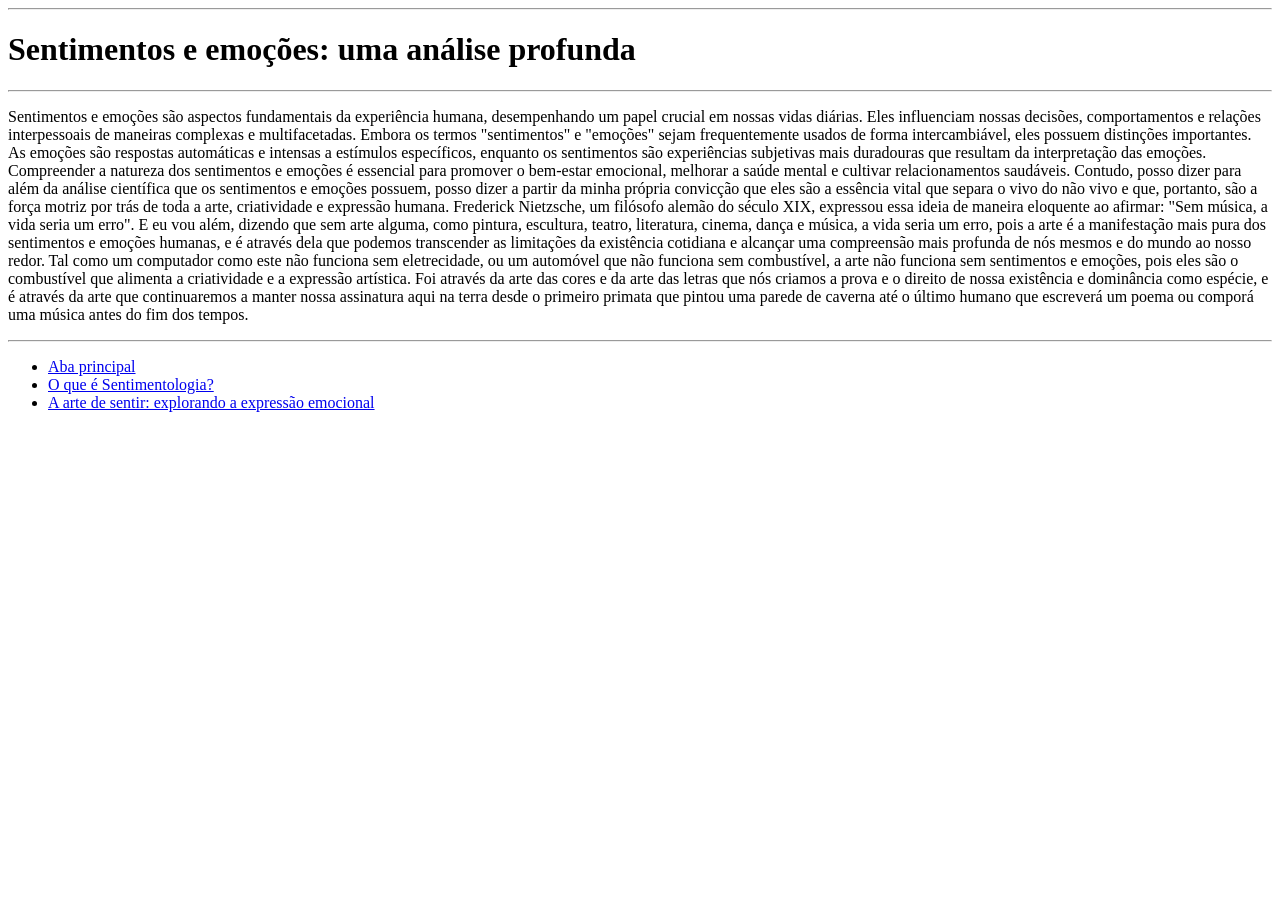
==== pages/page2.html @ 64831970 "Versão 0.0.1 beta do site Sentimentologia" ====
<!DOCTYPE html>
<html lang="pt-BR">

    <head> 
        <meta charset="UTF-8">
        <meta name="Author"content="Leonhard Lokison">
        <meta name="Description"content="Para todos que se identificam sentimentalmente, fisicamente, psicológicamente e 
        empíricamente.">
        <title>Sentimentologia</title>
        <link rel="icon" href="img/Roseicon.jpg"
        type="image/x-icon">
        <link rel="stylesheet" href="CSS/main.css"
        type="text/css">
    </head>
    
    <body>
        <hr>
        <h1>Sentimentos e emoções: <strong>uma análise profunda</strong></h1>
        <hr>
        <p>Sentimentos e emoções são aspectos fundamentais da experiência humana, desempenhando um papel crucial em nossas vidas diárias. 
            Eles influenciam nossas decisões, comportamentos e relações interpessoais de maneiras complexas e multifacetadas. 
            Embora os termos "sentimentos" e "emoções" sejam frequentemente usados de forma intercambiável, eles possuem distinções importantes. 
            As emoções são respostas automáticas e intensas a estímulos específicos, enquanto os sentimentos são experiências subjetivas mais duradouras que resultam da interpretação das emoções. 
            Compreender a natureza dos sentimentos e emoções é essencial para promover o bem-estar emocional, melhorar a saúde mental e cultivar relacionamentos saudáveis. 
            Contudo, posso dizer para além da análise científica que os sentimentos e emoções possuem, posso dizer a partir da minha própria convicção que eles são a essência vital que separa o vivo do não vivo
            e que, portanto, são a força motriz por trás de toda a arte, criatividade e expressão humana. Frederick Nietzsche, um filósofo alemão do século XIX, expressou essa ideia de maneira eloquente ao afirmar: "Sem música, a vida seria um erro".
            E eu vou além, dizendo que sem arte alguma, como pintura, escultura, teatro, literatura, cinema, dança e música, a vida seria um erro, pois a arte é a manifestação mais pura dos sentimentos e emoções humanas, e é através dela que podemos transcender as limitações da existência cotidiana e alcançar uma compreensão mais profunda de nós mesmos e do mundo ao nosso redor.
            Tal como um computador como este não funciona sem eletrecidade, ou um automóvel que não funciona sem combustível, a arte não funciona sem sentimentos e emoções, pois eles são o combustível que alimenta a criatividade e a expressão artística.
            Foi através da arte das cores e da arte das letras que nós criamos a prova e o direito de nossa existência e dominância como espécie, e é através da arte que continuaremos a manter nossa assinatura 
            aqui na terra desde o primeiro primata que pintou uma parede de caverna até o último humano que escreverá um poema ou comporá uma música antes do fim dos tempos.
        </p>
        <hr>
        <ul>
            <li><a href="index.html">Aba principal</a></li>
            <li><a href="pages/page1.html">O que é Sentimentologia?</a></li>
            <li><a href="pages/page3.html">A arte de sentir: explorando a expressão emocional</a></li>
        </ul>

    </body>

</html>
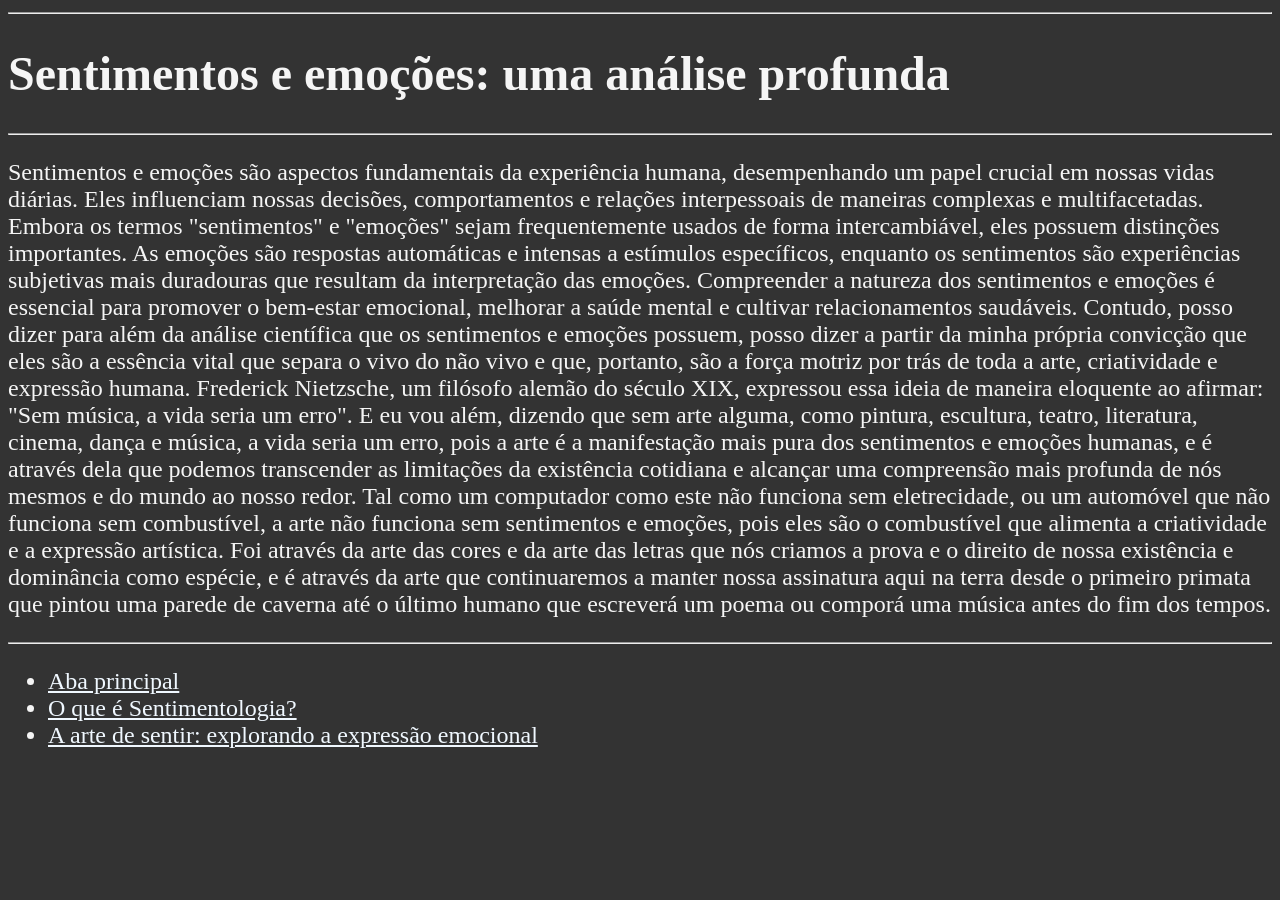
==== commit 5c61b4ca: "sentimentologia-master->git commit -m "Correção de links e caminhos para arquivos CSS e ícones nas p" ====
--- a/pages/page2.html
+++ b/pages/page2.html
@@ -7,9 +7,9 @@
         <meta name="Description"content="Para todos que se identificam sentimentalmente, fisicamente, psicológicamente e 
         empíricamente.">
         <title>Sentimentologia</title>
-        <link rel="icon" href="img/Roseicon.jpg"
+        <link rel="icon" href="../img/Roseicon.jpg"
         type="image/x-icon">
-        <link rel="stylesheet" href="CSS/main.css"
+        <link rel="stylesheet" href="../CSS/main.css"
         type="text/css">
     </head>
     
@@ -31,9 +31,9 @@
         </p>
         <hr>
         <ul>
-            <li><a href="index.html">Aba principal</a></li>
-            <li><a href="pages/page1.html">O que é Sentimentologia?</a></li>
-            <li><a href="pages/page3.html">A arte de sentir: explorando a expressão emocional</a></li>
+            <li><a href="../index.html">Aba principal</a></li>
+            <li><a href="page1.html">O que é Sentimentologia?</a></li>
+            <li><a href="page3.html">A arte de sentir: explorando a expressão emocional</a></li>
         </ul>
 
     </body>
--- a/CSS/main.css
+++ b/CSS/main.css
@@ -0,0 +1,22 @@
+ html {
+        font-size: 24px
+    }
+
+body {
+     background-color: #333;
+        color: whitesmoke;
+    }
+
+    a {
+        color: aliceblue;
+
+    }
+
+    a:visited {
+        color: lightgray;
+
+    }
+
+    a:hover, a:active{
+        color:#eee;
+    }
